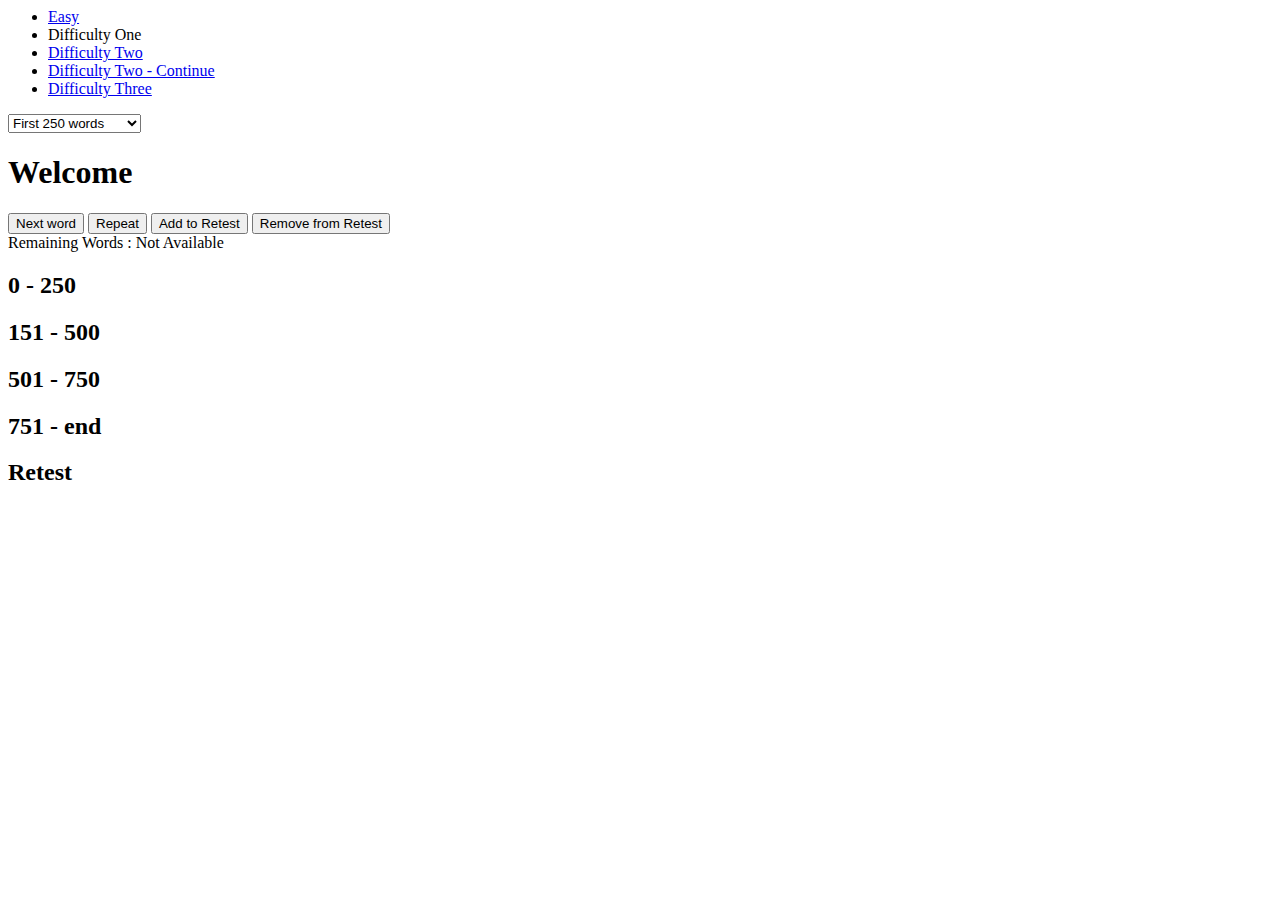
==== 1/index.html @ 7efbc04f "Update new words" ====
<!DOCTYPE>
<html lang="en" xml:lang="en">

<head>
    <meta http-equiv="Content-Type" content="text/html;charset=UTF-8">
    <title>Spelling Bee - Difficulty One BEE</title>
    <link rel="stylesheet" href="/4thgrade/css/style.css" /> 
    <script>
        var spellingBee = [];
        spellingBee[0] = [
            "Adds",
            "Sit",
            "Cry",
            "Put",
            "Look",
            "Hey",
            "Tell",
            "none",
            "Need",
            "Poke",
            "Drag",
            "Off",
            "Long",
            "Grass",
            "Came",
            "Make",
            "Had",
            "Trees",
            "Can",
            "Not",
            "plan",
            "Sink",
            "Tote",
            "Hint",
            "Rice",
            "Doll",
            "Bill",
            "Pants",
            "Nets",
            "Pod",
            "Cups",
            "Page",
            "Top",
            "Trap",
            "Map",
            "Toys",
            "Ten",
            "Food",
            "Five",
            "Tiny",
            "Nose",
            "Meal",
            "moo",
            "Share",
            "Help",
            "Like",
            "Hot",
            "feel",
            "Ears",
            "Cute",
            "Barked",
            "Sway",
            "Harsh",
            "Porch",
            "Crops",
            "Order",
            "Stumped",
            "Blue",
            "Sorry",
            "Many",
            "Blast",
            "Shelf",
            "Shores",
            "Bottom",
            "Busy",
            "Copy",
            "Tales",
            "Stairs",
            "White",
            "Speck",
            "Leave",
            "Pace",
            "Party",
            "Smell",
            "Moon",
            "Washing",
            "Two",
            "trash",
            "Bobbed",
            "Some",
            "What",
            "Few",
            "Pail",
            "Area",
            "Story",
            "Sheesh",
            "Sole",
            "Files",
            "Wiggle",
            "Baggy",
            "phone",
            "blame",
            "Skipped",
            "Crafty",
            "Scars",
            "Table",
            "Roots",
            "Stinky",
            "only",
            "bones",
            "marry",
            "swept",
            "chunks",
            "Forget",
            "Rare",
            "Feedback",
            "Scared",
            "Lousy",
            "Coop",
            "During",
            "Faith",
            "Bandmates",
            "Quiet",
            "Minute",
            "Streak",
            "freedom",
            "stuttered",
            "Fudge",
            "Damaged",
            "Frantic",
            "Clash",
            "Funky",
            "Tower",
            "Swoop",
            "Greasy",
            "Gravy",
            "Display",
            "Growling",
            "Visit",
            "Blessings",
            "Peacock",
            "Ohio",
            "Elves",
            "Uplift",
            "Everyone",
            "Another",
            "Beetle",
            "Sights",
            "Choose",
            "Wonder",
            "Belongs",
            "Model",
            "Fasting",
            "Until",
            "Nobody",
            "Color",
            "Colour",
            "Curly",
            "Heavy",
            "Build",
            "Greeting",
            "Gradual",
            "Ferocious",
            "Permission",
            "Towel",
            "Sundae",
            "Ornament",
            "Rooster",
            "Scold",
            "Organza",
            "Fragile",
            "Galaxy",
            "Complaint",
            "Curries",
            "Tennis",
            "Grumbling",
            "Garlic",
            "Hula",
            "Reactionary",
            "Muscular",
            "Drizzle",
            "Accurate",
            "Studio",
            "Illusionist",
            "Genetic",
            "Levity",
            "Moisture",
            "Toughness",
            "Tasteless",
            "Astute",
            "Turtle",
            "Pinkerton",
            "Fortune",
            "Sluggard",
            "Bedlam",
            "Shortfall",
            "Cowlick",
            "Opinionated",
            "Slogan",
            "Triumphant",
            "Parenthetical",
            "Listener",
            "Guardian",
            "Dwindled",
            "Fraught",
            "Sturdy",
            "Treadmill",
            "Originate",
            "Forfend",
            "Forefend",
            "Eavesdrop",
            "January",
            "Scruple",
            "Moxie",
            "Winnow",
            "Incentive",
            "Admirer",
            "Emotional",
            "Chia",
            "Raspberry",
            "Bogus",
            "Recoup",
            "Bookworm",
            "Veteran",
            "Erase",
            "Downcast",
            "Spinal",
            "Demolition",
            "Gargantuan",
            "Salsa",
            "Chaotic",
            "Shrimp",
            "Mandate",
            "Turret",
            "Pigeon",
            "Satellite",
            "Parasite",
            "Favorite",
            "CASCADE",
            "DANDELION",
            "FAMOUS",
            "PRISTINE",
            "GOLDEN",
            "MODESTY",
            "AMPHIBIAN",
            "JEALOUSY",
            "Remedial",
            "Vouch",
            "Trivia",
            "Shoulder",
            "Zebra",
            "butterscotch",
            "apron",
            "beagle",
            "kidney",
            "wistful",
            "raven",
            "fructose",
            "Amazon",
            "Companion",
        ];

        spellingBee[1] = [
            "Panorama",
            "Gimmick",
            "Flannel",
            "cucumber",
            "McMansion",
            "Janitor",
            "lionize",
            "headdress",
            "Ludicrous",
            "Pear",
            "System",
            "Pedigree",
            "Empty",
            "Amulet",
            "Guess",
            "Magician",
            "Carrot",
            "Meteor",
            "Distraught",
            "Freight",
            "Honeybee",
            "Blemish",
            "Crumpet",
            "Blizzard",
            "Squirm",
            "Harmonious",
            "Lawyer",
            "Valiant",
            "Purse",
            "Raisin",
            "Trumpet",
            "Bias",
            "Lettuce",
            "Shamrock",
            "Americana",
            "Monopolize",
            "Water",
            "Marathon",
            "Omission",
            "Newbie",
            "Spreadsheet",
            "Badger",
            "Fortification",
            "hydra",
            "Grouse",
            "Manta",
            "Astonish",
            "Fashionista",
            "Stubble",
            "genius",
            "Nuance",
            "Stencil",
            "Penguin",
            "Freckle",
            "Blooper",
            "Misconception",
            "lambkin",
            "Chowder",
            "Sunflower",
            "Lambasted",
            "Volumetric",
            "Flattery",
            "Simmer",
            "Whisk",
            "bathtub",
            "Fantastically",
            "Failure",
            "Tolerable",
            "mosquito",
            "Target",
            "Angora",
            "Snippet",
            "Hodgepodge",
            "Verbiage",
            "Nephew",
            "Imbibe",
            "Savvy",
            "Reckon",
            "Boorish",
            "Tarmac",
            "Iteration",
            "Nurture",
            "Volcano",
            "Forensics",
            "Miraculous",
            "Trendy",
            "Permafrost",
            "Iceberg",
            "Cactus",
            "Nationalism",
            "Leeway",
            "Pilfered",
            "Rollicking",
            "Quart",
            "Lactose",
            "Domineering",
            "onion",
            "Vault",
            "Junior",
            "Hamlet",
            "Jubilant",
            "Thawed",
            "uncle",
            "Dawdle",
            "Mogul",
            "Troll",
            "Kindred",
            "Tantrum",
            "Science",
            "Cement",
            "Venomous",
            "Plaintiff",
            "Mayhem",
            "Thicket",
            "Gymnastics",
            "Island",
            "Peacenik",
            "Ounce",
            "Memorandum",
            "Bother",
            "Missile",
            "Munchkin",
            "Banana",
            "Furnace",
            "Foothills",
            "Tongue",
            "Caterpillar",
            "Wasp",
            "Kudos",
            "Alpha",
            "Shebang",
            "Tibia",
            "Hazelnut",
            "Votive",
            "Storm",
            "Mince",
            "Bubbly",
            "Graham",
            "Headlong",
            "Timber",
            "Medallion",
            "Maximum",
            "Clover",
            "Casino",
            "Distinctive",
            "Mister",
            "Warning",
            "Useful",
            "Difficult",
            "Mischief",
            "Talent",
            "Kiwi",
            "Publish",
            "Mutter",
            "Sedentary",
            "Divine",
            "Lexicon",
            "Bristle",
            "Daresay",
            "Owlishly",
            "Criminal",
            "Recipient",
            "Strong",
            "Canteen",
            "Aviation",
            "Lucky",
            "Rocket",
            "Reflect",
            "Scent",
            "Puzzles",
            "Scumble",
            "Extinct",
            "Jersey",
            "Trapezoid",
            "Dillydally",
            "Haggle",
            "Sword",
            "Mastiff",
            "Cooperate",
            "Merchandise",
            "Melted",
            "Apology",
            "Carnival",
            "Buffoonery",
            "Intellectual",
            "Tickled",
            "Domino",
            "Ignite",
            "Legacy",
            "Splurge",
            "Neigh",
            "Cabbage",
            "Erode",
            "Formalize",
            "Anyway",
            "Isolation",
            "Measly",
            "APPREHENSIVE",
            "Zither",
            "Althorn",
            "Spaniel",
            "Kilt",
            "Whirlybird",
            "Hungary",
            "Welding",
            "Aforesaid",
            "Varnish",
            "Spindle",
            "Wheedle",
            "Yonder",
            "Riffraff",
            "Restive",
            "Various",
            "Giggle",
            "Bowie",
            "Teemed",
            "Soppiness",
            "Bask",
            "Lateral",
            "Usher",
            "Prone",
            "Selfie",
            "Skydiving",
            "Memes",
            "Nuggets",
            "Frailty",
            "Sweltering",
            "Scrounge",
            "Praise",
            "Scripture",
            "Ulna",
            "Fellowship",
            "Amass",
            "Missive",
            "Jitterbug",
            "Kennel",
            "Heavenly",
            "Shindig",
            "Melody",
            "Membership",
            "Oblong",
            "Yammer",
            "Whereas",
            "Coercive",
            "Bailiff",
            "Infiltrate",
            "Skirmish",
            "Constituent",
            "Flounder",
            "Cleave",


        ];

        spellingBee[2] = [

            "Millionaire",
            "Concrete",
            "Slurry",
            "Heiress",
            "Reign",
            "Spectral",
            "Dialect",
            "Heist",
            "Avenue",
            "Pending",
            "Ewe",
            "Stagestruck",
            "Standee",
            "Sailage",
            "Yoo-hoo",
            "Profiteer",
            "Kernel",
            "Tawny",
            "Scalp",
            "Scrapple",
            "Nominee",
            "Martial",
            "Acumen",
            "Infirm",
            "Bleary",
            "Attitude",
            "Beseech",
            "Sunseeker",
            "Cornily",
            "Contraction",
            "Scooter",
            "Acceptance",
            "Rugby",
            "Shore",
            "Yippee",
            "Wand",
            "Merlin",
            "Carnation",
            "Neaten",
            "Depose",
            "Frock",
            "Camcorder",
            "Gossip",
            "Version",
            "Fluid",
            "Vlogging",
            "Diversity",
            "Spangled",
            "Barbie",
            "Delta",
            "Handyman",
            "Stewardship",
            "Gruel",
            "Groom",
            "trice",
            "Brick",
            "Privet",
            "Debunk",
            "Ballad",
            "Chide",
            "Atonement",
            "Citation",
            "Hardtack",
            "Rabid",
            "Teenagers",
            "Peat",
            "Harrowing",
            "Hobble",
            "Peddle",
            "Effortless",
            "Moped",
            "Groats",
            "Highlands",
            "Retriever",
            "Anime",
            "Regiment",
            "Sterling",
            "Bootlegs",
            "Forgeable",
            "Transmissibility",
            "Gridiron",
            "Summoned",
            "Applicable",
            "Isms",
            "Tentacled",
            "Exude",
            "Bermudas",
            "Amusement",
            "Baptismal",
            "Postural",
            "Refrigerant",
            "Surly",
            "Scornfully",
            "Leaven",
            "Blurb",
            "Elasticity",
            "Quantify",
            "Redemption",
            "Zygote",
            "Lithium",
            "Docket",
            "Rubric",
            "Hawaiian",
            "Pendragon",
            "Eggcorn",
            "Tabulate",
            "Cidery",
            "Caboodle",
            "Godspeed",
            "Thailand",
            "Pepita",
            "Lithophone",
            "Tai chi",
            "Parasol",
            "Ouster",
            "Dudley",
            "Dicey",
            "Turken",
            "Riddance",
            "Repentant",
            "Manacle",
            "Amish",
            "Unremitting",
            "Condiments",
            "Vaccination",
            "Floridly",
            "Obsolete",
            "Kodak",
            "Terrarium",
            "Posterity",
            "Statusy",
            "Mambo",
            "Putrid",
            "FLOTUS",
            "INSOMNIA",
            "INCOMPETENT",
            "Disneyfication",
            "Congeniality",
            "Intertidal",
            "Solitude",
            "Optician",
            "Gelatinous",
            "Gotcha",
            "Capitalist",
            "Respite",
            "Eighth",
            "Shetland",
            "Causal",
            "Hologram",
            "Spiteful",
            "Snitch",
            "Maternity",
            "Bungee",
            "Periwinkle",
            "Entreat",
            "Peninsular",
            "Flipperling",
            "Fleeciness",
            "Escapade",
            "Handle",
            "Gumption",
            "Mortician",
            "Homesteader",
            "Nitrate",
            "Joinery",
            "Literally",
            "Medusa",
            "Unchristened",
            "Buzzworthy",
            "Recumbent",
            "Tiffany",
            "Musketeers",
            "Windbaggery",
            "Proposal",
            "Weaponry",
            "Deceitful",
            "Cinderella",
            "League",
            "Repercussion",
            "Astounding",
            "Hijab",
            "Donatee",
            "Parvo",
            "Apparel",
            "Squeamish",
            "Oceanian",
            "Charitable",
            "physical",
            "Punily",
            "Bengal",
            "Evacuees",
            "Linguistics",
            "Pulpit",
            "Plummet",
            "Addle",
            "Wring",
            "Unfazed",
            "Castor",
            "Farkleberry",
            "Churchchianity",
            "Sclaff",
            "Baronetcy",
            "Lossy",
            "Risposta",
            "Toys",
            "Toey",
            "Isle Royale",
            "Adjure",
            "Cockles",
            "Sodden",
            "Griefful",
            "Aspish",
            "Daft",
            "Alpestrine",
            "Metrical",
            "Likelier",
            "Livid",
            "Caustic",
            "Scanty",
            "Dowdy",
            "Corkscrew",
            "Palpebral",
            "Spry",
            "Awry",
            "Truly",
            "Definitely",
            "Mano a Mano",
            "Con forza",
            "Fie",
            "Ozone",
            "Derby",
            "Sister",
            "Canoe",
            "Knight",
            "Tango",
            "Goober",
            "Knoll",
            "Bilbo",
            "Bango",
            "Cornel",
            "Gist",
            "Homester",
            "Lovage",
            "Agave",
            "Loch",
            "Locavore",
            "Specificity",
            "Thorn",
            "Sequel",
            "Row",


        ]

        spellingBee[3] = [
            "Cribble",
            "Sprue",
            "Cambio",
            "Gab",
            "Stupa",
            "Slab",
            "Compass",
            "Jarl",
            "Tommyrot",
            "Evildoer",
            "Collie",
            "Retorts",
            "Politick",
            "Flout",
            "Nerfing",
            "Castigate",
            "Veered",
            "Shipping",
            "Blandish",
            "Bleat",
            "Wamble",
            "Skimmed",
            "Sprightliness",
            "Husk",
            "Omega",
            "Aurora",
            "Wolfsbane",
            "Weald",
            "Blink",
            "Prism",
            "Quota",
            "Dorking",
            "Diva",
            "Cortex",
            "Convoy",
            "Orion",
            "Bellatrix",
            "Puckish",
            "Shaman",
            "Flashback",
            "Quonset",
            "Wince",
            "Vetoed",
            "Au jus",
            "Undercroft",
            "Whey",
            "Rumor",
            "Oryx",
            "Saltatory",
            "Ukrainian",
            "Tutti-frutti",
            "Cantor",
            "Nomophobia",
            "Feckless",
            "Walter Mitty",
            "Hoax",
            "Greaves",
            "Harrier",

        ]
    </script>
</head>

<body>
    <div <div class="container">

        <div class="history" id="history">

        </div>
        <div class="spelling_container">
            <div class="subpages">
                <ul class="subpageslist">
                    <li class="subpageslinks"><a href="/4thgrade/word.html">Easy</a></li>
                    <li class="subpageslinks active">Difficulty One</li>
                    <li class="subpageslinks"><a href="/4thgrade/2/">Difficulty Two</a></li>
                    <li class="subpageslinks"><a href="/4thgrade/2/p2.html">Difficulty Two - Continue</a></li>
<li class="subpageslinks"><a href="/4thgrade/3/">Difficulty Three</a></li>
                </ul>
            </div>
            <select id="chooseLesson" onchange="setRetestWords()">
                <option value=0> First 250 words</option>
                <option value=1> Second 250 words</option>
                <option value=2> Third 250 words</option>
                <option value=3> Remaining words</option>
                <option value=4> Retest words</option>
            </select>
            <h1 id="spellingBee" onclick="getWordDefinitions()">Welcome</h1>
            <div id="_definitions_">
            </div>
            <button class="btn-next" id="btn-next" onclick="readAWord()">Next word</button>
            <button class="btn-repeat" id="btn-repeat" onclick="repeatWord()"> Repeat</button>
            <button class="btn-repeat" id="btn-add-retest" onclick="addRemoveRetest(0)">Add to Retest</button>
            <button class="btn-repeat" id="btn-remove-retest" onclick="addRemoveRetest(-1)">Remove from Retest</button>
            <div class="remainingWords"> Remaining Words : <span class="_count_" id="_count_">Not Available</span></div>
            <div class="spelling-container">
                <div>
                    <h2>0 - 250</h2>
                    <div id="spellingList0">

                    </div>
                </div>
                <div>
                    <h2>151 - 500 </h2>
                    <div id="spellingList1">

                    </div>
                </div>
                <div>
                    <h2>501 - 750 </h2>
                    <div id="spellingList2">

                    </div>
                </div>
                <div>
                    <h2>751 - end </h2>
                    <div id="spellingList3">

                    </div>
                </div>
                <div>
                    <h2>Retest </h2>
                    <div id="spellingList4">

                    </div>
                </div>
            </div>
        </div>
    </div>
    <script src="/4thgrade/js/main.js" ></script>
    <script src="/4thgrade/js/app.js" ></script>
    <script>
        setRetestWords();
        printSpellingList(0);
        printSpellingList(1);
        printSpellingList(2);
        printSpellingList(3);
        printSpellingList(4);
    </script>
</body>

</html>
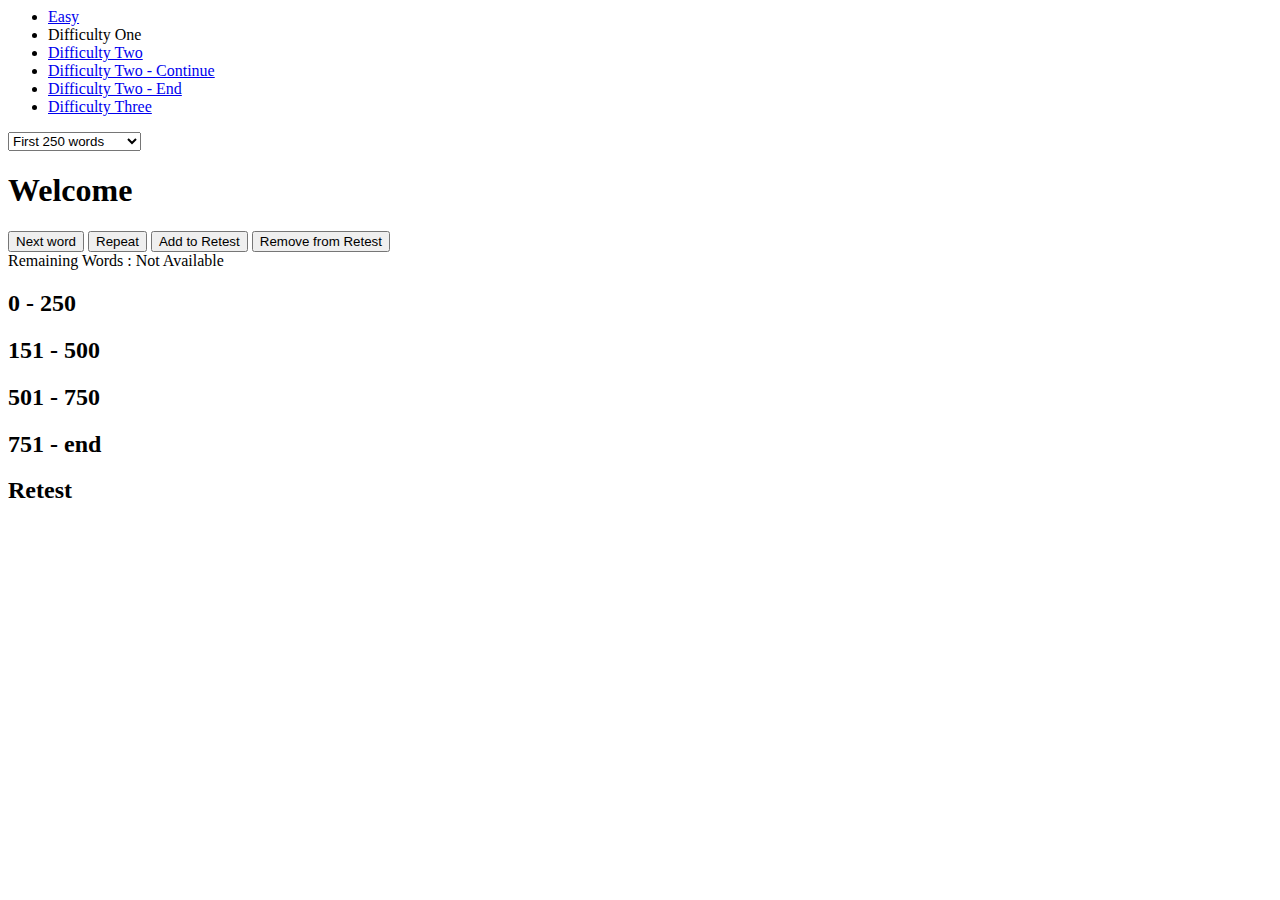
==== commit 16121417: "Difficult 2 Page 3 added" ====
--- a/1/index.html
+++ b/1/index.html
@@ -848,7 +848,8 @@
                     <li class="subpageslinks active">Difficulty One</li>
                     <li class="subpageslinks"><a href="/4thgrade/2/">Difficulty Two</a></li>
                     <li class="subpageslinks"><a href="/4thgrade/2/p2.html">Difficulty Two - Continue</a></li>
-<li class="subpageslinks"><a href="/4thgrade/3/">Difficulty Three</a></li>
+                    <li class="subpageslinks"><a href="/4thgrade/2/p3.html">Difficulty Two - End</a></li>
+                    <li class="subpageslinks"><a href="/4thgrade/3/">Difficulty Three</a></li>
                 </ul>
             </div>
             <select id="chooseLesson" onchange="setRetestWords()">
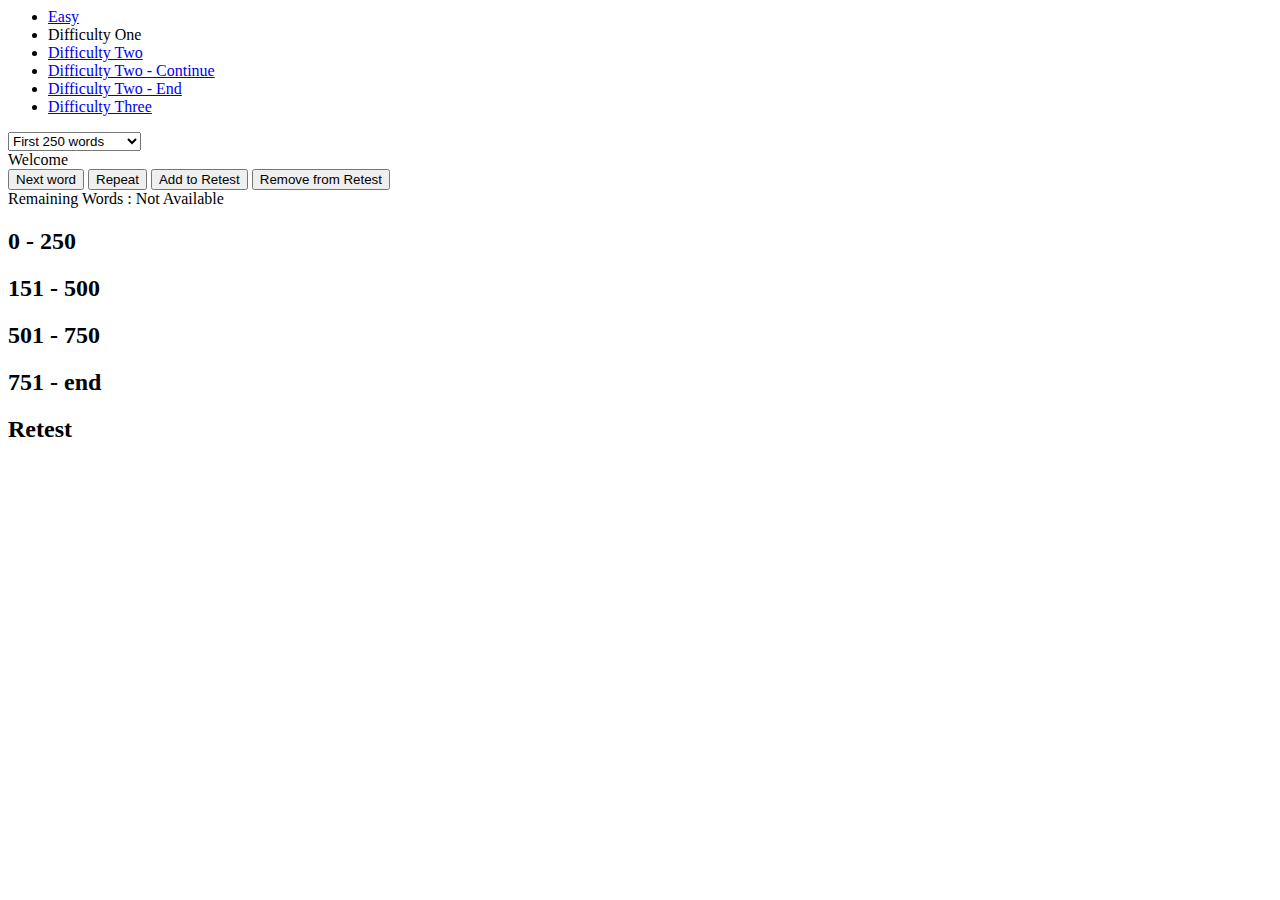
==== commit ca67dcf2: "Add google search" ====
--- a/1/index.html
+++ b/1/index.html
@@ -859,7 +859,9 @@
                 <option value=3> Remaining words</option>
                 <option value=4> Retest words</option>
             </select>
-            <h1 id="spellingBee" onclick="getWordDefinitions()">Welcome</h1>
+            <div class="wordContainer">
+                <span id="spellingBee" onclick="getWordDefinitions()">Welcome</span>
+            </div>
             <div id="_definitions_">
             </div>
             <button class="btn-next" id="btn-next" onclick="readAWord()">Next word</button>
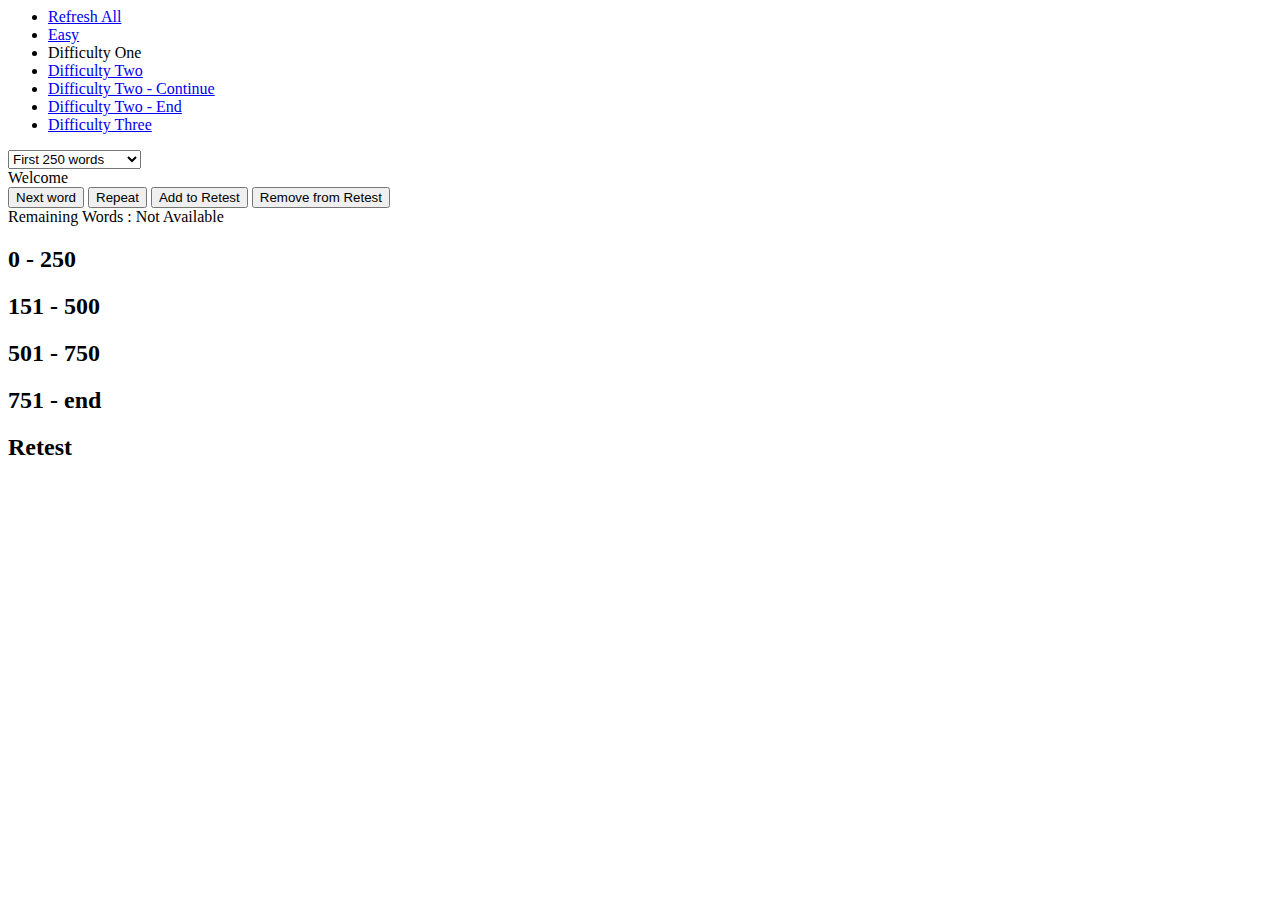
==== commit 54dd7fa9: "Store to localstorage" ====
--- a/1/index.html
+++ b/1/index.html
@@ -836,7 +836,7 @@
 </head>
 
 <body>
-    <div <div class="container">
+    <div class="container">
 
         <div class="history" id="history">
 
@@ -844,7 +844,8 @@
         <div class="spelling_container">
             <div class="subpages">
                 <ul class="subpageslist">
-                    <li class="subpageslinks"><a href="/4thgrade/word.html">Easy</a></li>
+                    <li class="subpageslinks refresh"><a onclick="resetStorageAll()" href="javascript:void(0)">Refresh All</a></li>
+<li class="subpageslinks"><a href="/4thgrade/word.html" >Easy</a></li>
                     <li class="subpageslinks active">Difficulty One</li>
                     <li class="subpageslinks"><a href="/4thgrade/2/">Difficulty Two</a></li>
                     <li class="subpageslinks"><a href="/4thgrade/2/p2.html">Difficulty Two - Continue</a></li>
